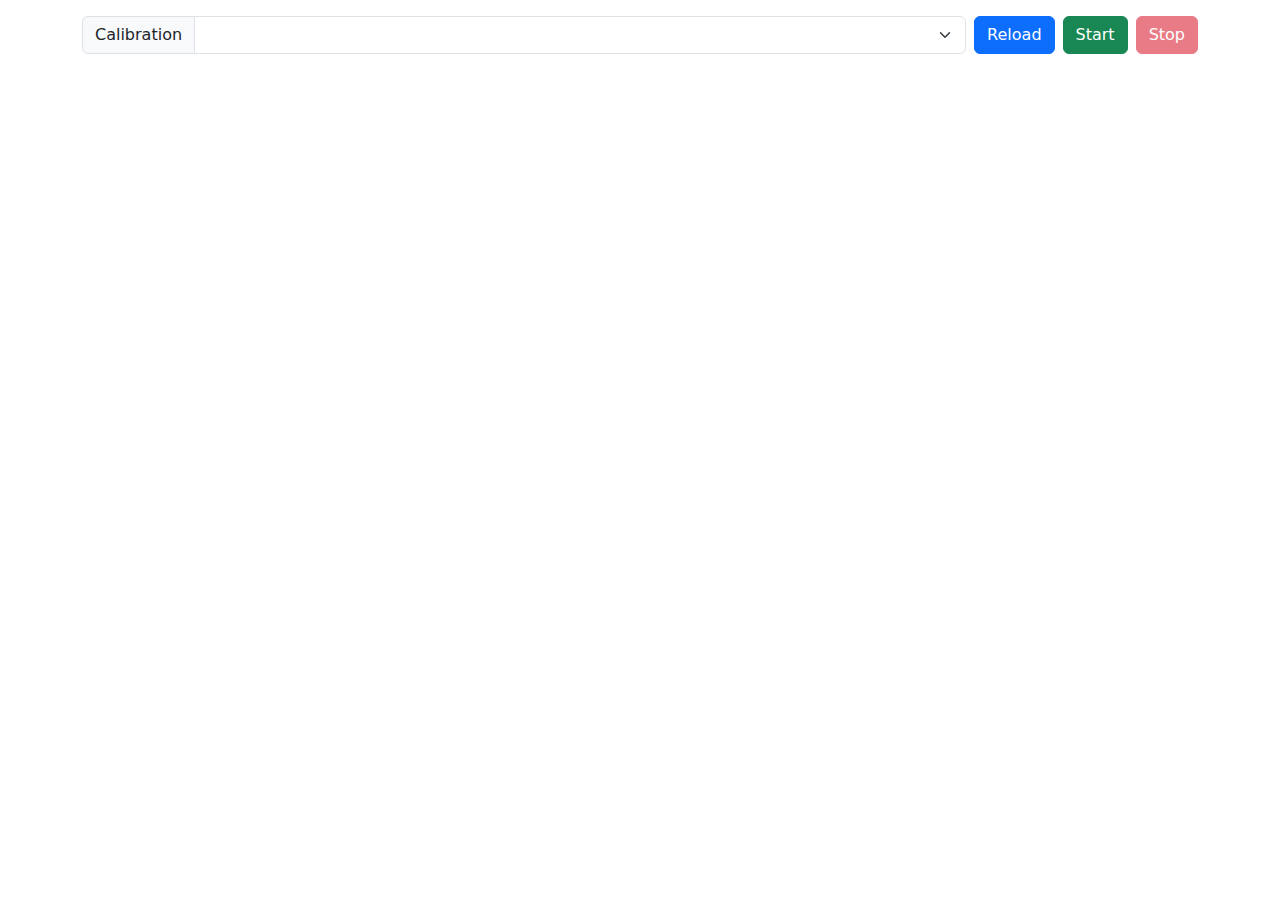
==== client/calibration/index.html @ 0cd0e32f "fast" ====
<!DOCTYPE html>
<html>
    <head>
        <meta charset="UTF-8" />
        <meta name="viewport" content="width=device-width" />
        <title>Automatic Darts Calibration</title>

        <!--external libraries-->
        <link href="https://cdn.jsdelivr.net/npm/bootstrap@5.3.3/dist/css/bootstrap.min.css" rel="stylesheet" integrity="sha384-QWTKZyjpPEjISv5WaRU9OFeRpok6YctnYmDr5pNlyT2bRjXh0JMhjY6hW+ALEwIH" crossorigin="anonymous">
        <script src="https://cdn.jsdelivr.net/npm/bootstrap@5.3.3/dist/js/bootstrap.bundle.min.js" integrity="sha384-YvpcrYf0tY3lHB60NNkmXc5s9fDVZLESaAA55NDzOxhy9GkcIdslK1eN7N6jIeHz" crossorigin="anonymous"></script>
    </head>

    <body>
        <div class="container mt-3 d-flex flex-column gap-2">
            <div class="d-flex flex-row gap-2">

                <!--calibration selection-->
                <div class="input-group h-25">
                    <span class="input-group-text">Calibration</span>
                    <select id="select-cal-source" class="form-select" aria-label="Selection Calibration"></select>
                </div>


                <!--stream calibration start/stop-->
                <div class="d-flex flex-row justify-content-center gap-2 h-25">
                    <button id="btn-cal-reload" class="btn btn-primary">Reload</button>
                    <button id="btn-cal-start" class="btn btn-success">Start</button>
                    <button id="btn-cal-stop" class="btn btn-danger" disabled>Stop</button>
                </div>

            </div>

        </div>

        <!--config insert-->
        <script charset="utf-8">
            const IP_ADDRESS = '[config:host]';
            const WS_PORT = '[config:ws_port]';
        </script>
        <!--JS-->
        <script charset="utf-8" src="calibration/js/main.js"></script>
        <script charset="utf-8" src="calibration/js/wsHandler.js"></script>
        <script charset="utf-8" src="calibration/js/calibrationHandler.js"></script>
    </body>
</html>
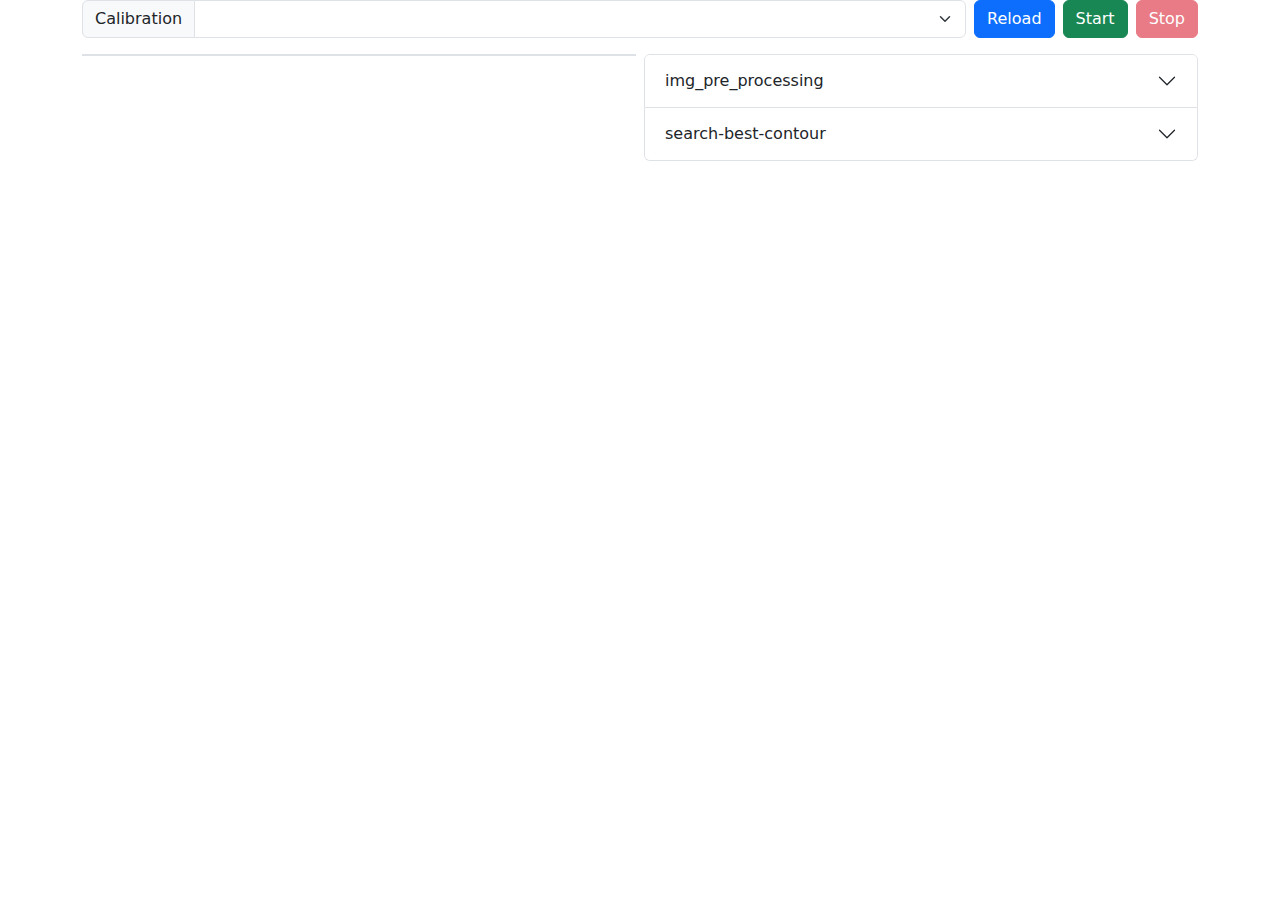
==== commit 06e85210: "fast" ====
--- a/client/calibration/index.html
+++ b/client/calibration/index.html
@@ -5,31 +5,104 @@
         <meta name="viewport" content="width=device-width" />
         <title>Automatic Darts Calibration</title>
 
+        <link rel="stylesheet" href="calibration/styles.css" type="text/css" media="screen" title="no title" charset="utf-8">
+
         <!--external libraries-->
         <link href="https://cdn.jsdelivr.net/npm/bootstrap@5.3.3/dist/css/bootstrap.min.css" rel="stylesheet" integrity="sha384-QWTKZyjpPEjISv5WaRU9OFeRpok6YctnYmDr5pNlyT2bRjXh0JMhjY6hW+ALEwIH" crossorigin="anonymous">
         <script src="https://cdn.jsdelivr.net/npm/bootstrap@5.3.3/dist/js/bootstrap.bundle.min.js" integrity="sha384-YvpcrYf0tY3lHB60NNkmXc5s9fDVZLESaAA55NDzOxhy9GkcIdslK1eN7N6jIeHz" crossorigin="anonymous"></script>
+
     </head>
 
     <body>
-        <div class="container mt-3 d-flex flex-column gap-2">
+        <div class="container h-100 d-flex flex-column gap-3">
             <div class="d-flex flex-row gap-2">
 
                 <!--calibration selection-->
-                <div class="input-group h-25">
+                <div class="input-group">
                     <span class="input-group-text">Calibration</span>
                     <select id="select-cal-source" class="form-select" aria-label="Selection Calibration"></select>
                 </div>
 
 
                 <!--stream calibration start/stop-->
-                <div class="d-flex flex-row justify-content-center gap-2 h-25">
+                <div class="d-flex flex-row justify-content-center gap-2">
                     <button id="btn-cal-reload" class="btn btn-primary">Reload</button>
                     <button id="btn-cal-start" class="btn btn-success">Start</button>
                     <button id="btn-cal-stop" class="btn btn-danger" disabled>Stop</button>
                 </div>
 
             </div>
+            
+            <!--calibration area-->
+            
+            <div id="cal-area" class="d-flex flex-row h-75 gap-2">
 
+                <!--img-display-->
+
+                <div class="d-flex justify-content-center h-100 w-50 border">
+                    <img id="cal-img" class="img-fluid h-100" src="" alt=""/> 
+                </div>
+                
+                <!--calibration-control-->
+
+                <div class="accordion w-50" id="cal-control">
+                    
+                    <!--img-pre-processing-->
+                    
+                    <div class="accordion-item" id="img-pre-processing">
+                        <h2 class="accordion-header">
+                            <button id="btn-img-pre-processing" class="accordion-button collapsed" type="button" data-bs-toggle="collapse" data-bs-target="#collapse1" aria-expanded="false" aria-controls="collapse1">
+                                img_pre_processing
+                            </button>
+                        </h2>
+                        <div id="collapse1" class="accordion-collapse collapse" data-bs-parent="#cal-control">
+                            <div id="img-pre-processing-sliders" class="accordion-body d-flex flex-column w-100 gap-5">
+                                <!--blur-->
+                                <div class="w-100 d-flex gap-2">
+                                    <label for="blur-slider" style="width:50px">blur</label>
+                                    <input type="range" id="blur-slider" class="flex-grow-1" name="blur-slider" min="1" max="31" value="15" />
+                                    <label id="blur-label" for="blur-slider" style="width:50px; text-align: center">15</label>
+                                </div>
+
+                                <!--thresh-->
+                                <div class="w-100 d-flex gap-2">
+                                    <label for="thresh-slider" style="width:50px">thresh</label>
+                                    <input type="range" id="thresh-slider" class="flex-grow-1" name="thresh-slider" min="0" max="255" value="100" />
+                                    <label id="thresh-label" for="thresh-slider" style="width:50px; text-align: center">100</label>
+                                </div>
+
+                                <!--morph-->
+                                <div class="w-100 d-flex gap-2">
+                                    <label for="morph-slider" style="width:50px">morph</label>
+                                    <input type="range" id="morph-slider" class="flex-grow-1" name="morph-slider" min="0" max="10" value="5" />
+                                    <label id="morph-label" for="morph-slider" style="width:50px; text-align: center">5</label>
+                                </div>
+                            </div>
+                        </div>
+                    </div>
+
+                    <!--search-best-contour-->
+                    
+                    <div class="accordion-item" id="search-best-contour">
+                        <h2 class="accordion-header">
+                            <button id="btn-search-best-contour" class="accordion-button collapsed" type="button" data-bs-toggle="collapse" data-bs-target="#collapse2" aria-expanded="false" aria-controls="collapse2">
+                                search-best-contour
+                            </button>
+                        </h2>
+                        <div id="collapse2" class="accordion-collapse collapse" data-bs-parent="#cal-control">
+                            <div id="search-best-contour-sliders" class="accordion-body d-flex flex-column w-100 gap-5">
+                                <!--select contour-->
+                                <div class="w-100 d-flex gap-2">
+                                    <label for="contour-slider" style="width:60px">contour</label>
+                                    <input type="range" id="contour-slider" class="flex-grow-1" name="contour-slider" min="0" max="0" value="0" />
+                                    <label id="contour-label" for="contour-slider" style="width:50px; text-align: center">0</label>
+                                </div> 
+                            </div>
+                        </div>
+                    </div>
+                </div>
+
+            </div>
         </div>
 
         <!--config insert-->
@@ -43,4 +116,6 @@
         <script charset="utf-8" src="calibration/js/calibrationHandler.js"></script>
     </body>
 </html>
+<div>
 
+</div>
